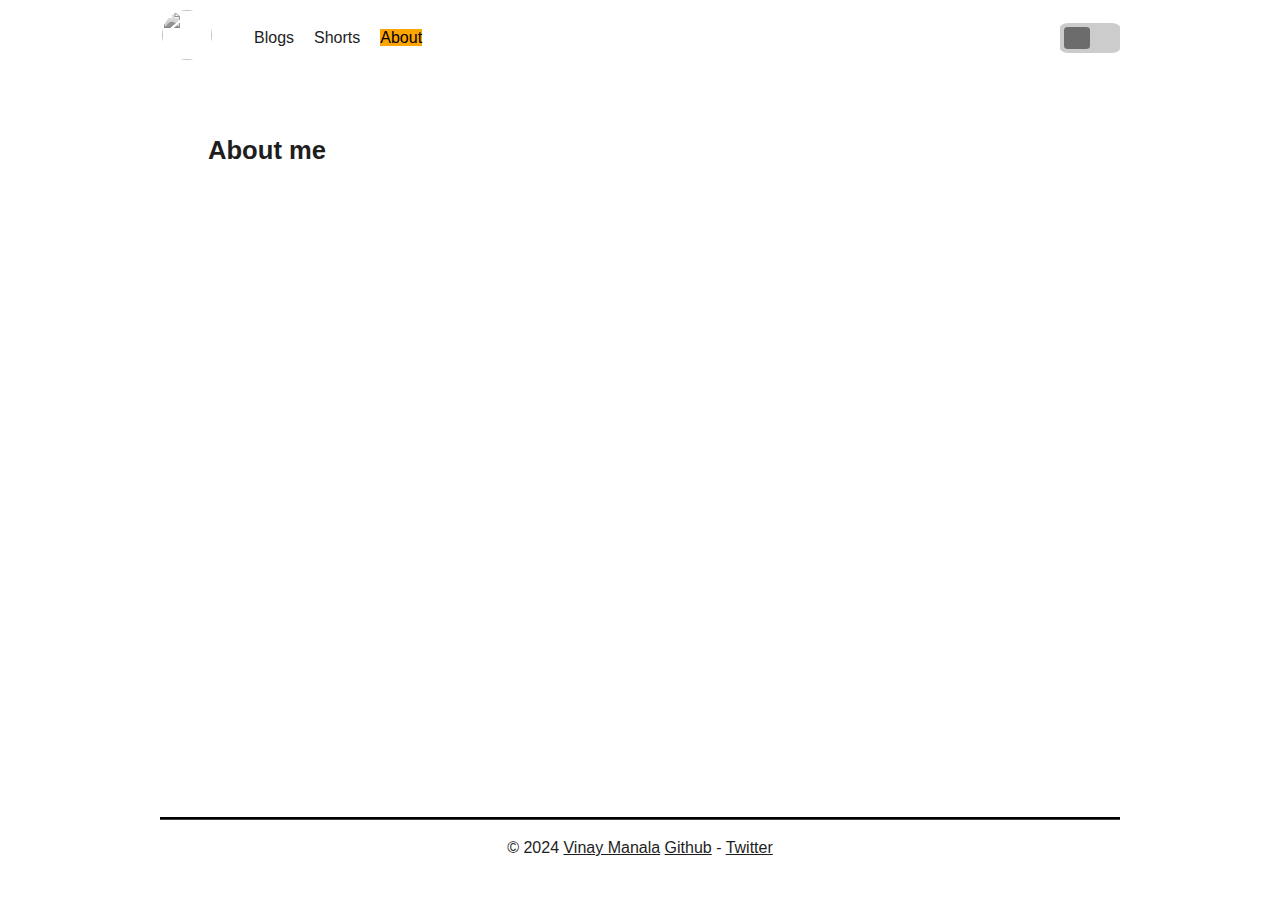
==== about/index.html @ 109b9efd "New - Adds new blogs with custom css changes" ====
<!DOCTYPE html>
<html lang="en">
  <head>
    <title>
      About Vinay Manala - Blogging About Life Skills &amp; Programming
    </title>
    <meta charset="UTF-8" />
    <meta name="viewport" content="width=device-width, initial-scale=1.0" />
    <meta
      name="description"
      content="Hi, I&rsquo;m Vinay Manala. I currently live in the Mumbai Metropolitan Area of Maharashtra with my parents.
      I have started programming when I took electronics as my engineering path. Since then I have been building projects and learning new technologies.
    "
    />
    <meta
      name="keywords"
      content="vinay, manala, vinay manala, javascript, react, reactjs, typescript, js, ts, engineering, management, blog, programming"
    />
    <meta name="robots" content="noodp" />
    <link rel="manifest" href="/manifest.json" />
    <meta
      property="og:url"
      content="https://www.vinaymanala.github.io/about/"
    />
    <meta
      property="og:site_name"
      content="About Vinay Manala - Blogging About Life Skills &amp; Programming"
    />
    <meta property="og:title" content="About Vinay Manala" />
    <meta
      property="og:description"
      content="My tech codename goes by manalavi!"
    />
    <meta property="og:locale" content="en" />
    <meta property="og:type" content="article" />

    <meta name="twitter:card" content="summary" />
    <meta name="twitter:title" content="About Vinay Manala" />
    <meta
      name="twitter:description"
      content="My tech codename goes by manalavi!"
    />
    <link rel="canonical" href="https://www.vinaymanala.github.io/about/" />
    <link rel="shortcut icon" href="/favicon.ico" />
    <link rel="stylesheet" href="../index.css" />

    <!-- Add google analytics here -->

    <link
      href="https://fonts.googleapis.com/css2?family=Poppins:ital,wght@0,300;0,400;0,600;1,300;1,400;1,600&display=swap"
      rel="stylesheet"
    />
    <script type="text/javascript" src="../main.js" defer></script>
    <!-- Lightweight client-side loader that feature-detects and load polyfills only when necessary -->
    <script src="https://cdn.jsdelivr.net/npm/@webcomponents/webcomponentsjs@2/webcomponents-loader.min.js"></script>

    <!-- Load the element definition -->
    <script
      type="module"
      src="https://cdn.jsdelivr.net/gh/zerodevx/zero-md@1/src/zero-md.min.js"
    ></script>
  </head>
  <body>
    <!-- header menu -->
    <div class="main-layout">
      <header>
        <nav>
          <div>
            <a class="profile-link-home" href="/"
              ><img
                class="profile"
                src="../assets//picture_from_bhimasankar_waterfall.jpg"
                width="50"
                height="50"
            /></a>
            <ul>
              <li><a href="../blogs">Blogs</a></li>
              <li><a href="../shorts">Shorts</a></li>
              <li>
                <a
                  href="."
                  style="
                    color: var(--link-hover-color);
                    background-color: var(--link-background-color);
                  "
                  >About</a
                >
              </li>
            </ul>
          </div>
          <!-- Toggle switch structure -->
          <label for="darkmode-toggle" class="switch darkmode-toggle">
            <input
              name="switch darkmode-toggle"
              type="checkbox"
              id="darkmode-toggle"
            />
            <span class="slider"></span>
          </label>
        </nav>
      </header>
      <!-- main setion -->
      <main>
        <section>
          <h1 style="font-size: 1.6rem">About me</h1>
          <article>
            <zero-md src="About.md">
              <template data-append>
                <style>
                  h1,
                  h2,
                  h3,
                  h4,
                  h5,
                  p,
                  label,
                  span {
                    color: var(--primary);
                  }
                  a {
                    color: var(--link-color);
                  }

                  a:hover {
                    color: var(--link-hover-color);
                    background-color: var(--link-background-color);
                    text-decoration-color: var(--link-hover-underline-color);
                  }
                  h3,
                  h5 {
                    margin: 1.5em auto;
                  }
                  p {
                    margin-top: -0.5em;
                  }
                </style>
              </template>
            </zero-md>
          </article>
        </section>
      </main>
      <!-- footer menu -->
      <footer>
        <p>
          © 2024
          <a href="https://vinaymanala.github.io">Vinay Manala</a>
          <a href="https://github.com/vinaymanala">Github</a>
          -
          <a href="https://twitter.com/vinaymanala">Twitter</a>
        </p>
      </footer>
    </div>
  </body>
</html>
---- index.css ----
/* @font-face {
  font-family: firstFont;
  src: url(assets/font1.ttf);
}

@font-face {
  font-family: secondFont;
  src: url(assets/font2.ttf);
} */

:root {
  --gap: 24px;
  --content-gap: 20px;
  --nav-width: 960px;
  --main-width: 720px;
  --post-width: 720px;
  --header-height: 60px;
  --footer-height: 80px;
  --radius: 8px;
  --monospace: "Lucida Console", Monaco, "Consolas", monospace;
  --theme: rgb(255, 255, 255);
  --entry: rgb(255, 255, 255);
  --primary: rgb(30, 30, 30);
  --primary-dim: rgb(60, 60, 60);
  --secondary: rgb(108, 108, 108);
  --tertiary: rgb(158, 158, 158);
  --tertiary-bg: rgb(214, 214, 214);
  --content: rgb(31, 31, 31);
  --code-bg: rgb(245, 245, 245);
  --border: rgb(238, 238, 238);
  --link-background-color: #ffa500;
  --link-color: var(--primary);
  /* --link-hover-color: #573eaa; */
  --link-hover-color: black;
  --link-underline-shadow: 0 1px 0 var(--link-color);
  --link-hover-underline-color: #ffa500;
  --link-hover-underline-shadow: 0 2px 0 var(--link-hover-underline-color);
  --link-transition: all 0.3s ease;
  --line-yellow: url("data:image/svg+xml;charset=utf-8,%3Csvg preserveAspectRatio='none' width='120' height='6' viewBox='0 0 120 6' xmlns='http://www.w3.org/2000/svg'%3E%3Cpath d='M119 0.8C60 4 50-0.5 1 1.5' stroke='%23fc0' stroke-width='3' fill='none' stroke-linecap='round'/%3E%3C/svg%3E");
  --signature: var(--primary);
  --signature-bg: var(--secondary);
  --border-radius-color: var(--secondary);
}

.dark {
  --theme: rgb(29, 30, 32);
  --entry: rgb(46, 46, 51);
  --primary: rgb(218, 218, 219);
  --primary-dim: rgb(186, 186, 186);
  --secondary: rgb(155, 156, 157);
  --tertiary: rgb(123, 124, 124);
  --tertiary-bg: rgb(65, 66, 68);
  --content: rgb(196, 196, 197);
  --code-bg: rgb(55, 56, 62);
  --border: rgb(51, 51, 51);
  --link-background-color: none;
  --link-color: var(--primary);
  /* --link-hover-color: #876fd6; */
  --link-hover-color: #ffa500;
  --link-underline-shadow: 0 1px 0 var(--link-color);
  --link-hover-underline-color: var(--link-hover-color);
  --link-hover-underline-shadow: 0 2px 0 var(--link-hover-underline-color);
  --border-radius-color: #ffa500;
}

html {
  /* background-color: #111010; */
  background-color: var(--theme);
  color: var(--theme);
  /* font-family: firstFont, secondFont; */
  font-family: -apple-system, BlinkMacSystemFont, Helvetica, helvetica neue,
    segoe ui, Roboto, Oxygen, Ubuntu, Cantarell, open sans, sans-serif;
  line-height: 1.5;
  text-align: inherit;
}

body {
  padding: 0;
  margin: 0 1em;
  box-sizing: border-box;
}

h1,
h2,
h3,
h3,
h5,
p,
label,
span {
  color: var(--primary);
}

.main-layout {
  height: 100vh;
  height: 100dvh;
  max-width: 60em;
  margin: auto;
  display: grid;
  grid-template-rows: auto 1fr auto;
}

header {
  margin-top: 0.5rem;
}
nav {
  display: flex;
  justify-content: space-between;
  align-items: center;
}

nav div {
  display: flex;
  align-items: center;
  text-decoration: none;
}

nav div ul {
  display: flex;
  gap: 20px;
  list-style-type: none;
}

nav div ul li a {
  text-decoration: none;
  color: var(--primary);
}

main {
  margin-top: 1rem;
}

section {
  margin: 3rem;
}

label {
  font-weight: bold;
}

a {
  color: var(--link-color);
}

a:hover {
  color: var(--link-hover-color);
  background-color: var(--link-background-color);
  text-decoration-color: var(--link-hover-underline-color);
}

.profile {
  border: 2px solid white;
  border-radius: 50%;
  object-fit: cover;
  filter: brightness(90%);
  filter: grayscale(100%);
}

.profile-link-home:hover {
  background-color: transparent !important;
}

.main-section {
  display: grid;
  height: 50rem;
  grid-template-columns: repeat(3, 1fr);
  gap: 10px;
  grid-auto-rows: minmax(100px, auto);
  color: var(--primary);
}

.main-section div {
  border-radius: 2%;
}

.blogs-view {
  background-color: var(--entry);
  border: 1px solid var(--border);
  grid-column: span 2;
  grid-row: 1;
  display: grid;
  place-items: center;
  /* font-size: x-large; */
}

.blogs-view > div {
  margin: calc(10px - 100%) 5%;
}

.blogs-view > div > a > h3 {
  font-size: 1.3em;
}

.blogs-view > div > p,
.blogs-view > div > span {
  opacity: 0.8;
  margin: 1em 0.3em;
}

.blogs-view > div > span {
  font-size: 0.8em;
}

footer {
  margin-top: 1rem;
  border-top-style: groove;
  border-top-color: var(--primary-dim);
  height: var(--footer-height);
  align-items: center;
  text-align: center;
  color: var(--primary);
}

.shorts-view {
  background-color: var(--entry);
  border: 1px solid var(--border);
  grid-column: span 2;
  grid-row: 2;
  display: grid;
  place-items: center;
  font-size: x-large;
}

.about-view {
  background-color: var(--entry);
  border: 1px solid var(--border);
  grid-column: 3;
  grid-row: 1 / 3;
  place-items: center;
  text-align: center;
  height: 100%;
}

.about-profile {
  margin-top: 1.5rem;
}

.about-description {
  margin-left: 0.5rem;
  margin-right: 0.5rem;
  text-align: start;
}

.about-me-links {
  margin-top: 1em;
  display: grid;
  grid-auto-flow: column;
  gap: 1em;
}

.about-me-links a {
  text-align: center;
}

.about-experience {
  list-style-type: none;
}

.about-main-section {
  height: 100vh;
  height: 100dvh;
  max-width: 50em;
  margin: auto;
}

.about-main-section p {
  margin-bottom: 2em;
  line-height: 2em;
}

.about-intro-name {
  font-size: 2.5rem;
  font-weight: bold;
  word-spacing: 0.2em;
}
.about-social-links {
  margin: 2em auto;
  display: flex;
  flex-direction: column;
  gap: 2em;
}

.about-social-links a {
  width: min-content;
}

.about-section-title {
  font-size: 1.5rem;
}

.about-videos-section {
  margin: 2em auto;
}

.about-sites-section {
  margin: 2em auto;
}

.blogs-articles > div {
  border: 1px solid var(--border);
  border-radius: 2%;
  padding: 1rem;
  background-color: var(--entry);
}

.blogs-articles > div > a > h3 {
  font-size: 1.3em;
}

.blogs-articles > div > p,
.blogs-articles > div > span {
  opacity: 0.8;
  margin: 1em 0.3em;
}

.blogs-articles > div > span {
  font-size: 0.8em;
}

/* media query */
@media (max-width: 768px) {
  .main-section {
    display: grid;
    grid-template-columns: repeat(100px, auto);
    height: 100vh;
    height: 100dvh;
    height: 100%;
    margin: 5% auto;
  }

  article {
    margin: auto;
  }

  .blogs-view {
    border: 1px solid var(--border);
    grid-column: span 3;
    grid-row: 1;
  }

  .blogs-view > div {
    margin: 0 5%;
  }

  .shorts-view {
    border: 1px solid var(--border);
    grid-column: span 3;
    grid-row: 2;
  }

  .about-view {
    border: 1px solid var(--border);
    height: fit-content;
    grid-column: span 3;
    grid-row: 3;
    padding: 1rem;
  }

  footer {
    margin-top: 5%;
  }
}

.switch {
  position: relative;
  display: inline-block;
  width: 60px;
  height: 30px;
  /* border-radius: 90%; */
}

/* Hide default HTML checkbox */
.switch input {
  opacity: 0;
  width: 0;
  height: 0;
}

/* The slider */
.slider {
  position: absolute;
  cursor: pointer;
  top: 0;
  left: 0;
  right: 0;
  bottom: 0;
  background-color: #ccc;
  transition: 0.4s;
  border-radius: 15%;
}

.slider:before {
  position: absolute;
  content: "";
  height: 22px;
  width: 26px;
  left: 4px;
  bottom: 4px;
  background-color: var(--border-radius-color);
  transition: 0.4s;
  border-radius: 15%;
}

/* Style for when the checkbox is checked */
input:checked + .slider {
  background-color: gray;
}

input:checked + .slider:before {
  transform: translateX(26px);
}

/* Rounded sliders */
slider.round {
  border-radius: 15%;
}

slider.round:before {
  border-radius: 15%;
}

/* Animation for each circle */
.loader circle {
  animation: pulse 1.5s infinite ease-in-out;
}
/* Delay for each circle */
.loader circle:nth-of-type(1) {
  animation-delay: 0s;
}

.loader circle:nth-of-type(2) {
  animation-delay: 0.2s;
}

.loader circle:nth-of-type(3) {
  animation-delay: 0.4s;
}

@keyframes pulse {
  0%,
  100% {
    /* transform: rotate(0deg); */
    resize: 0.2;
    opacity: 0.2;
  }
  50% {
    /* transform: rotate(360deg); */
    resize: 1;
    opacity: 1;
  }
}
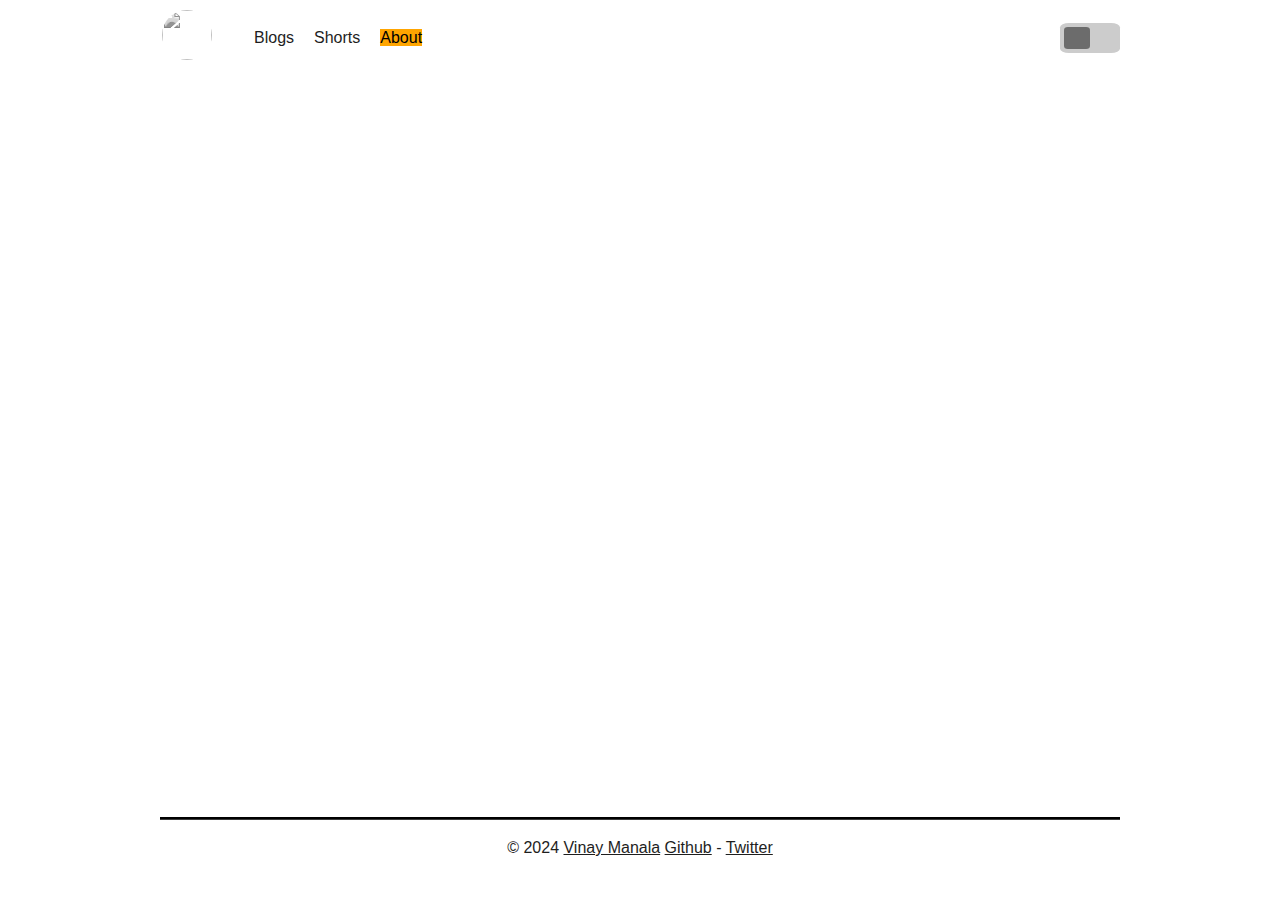
==== commit 02f08c17: "RF - Changes to mobile view and date format function" ====
--- a/about/index.html
+++ b/about/index.html
@@ -102,7 +102,6 @@
       <!-- main setion -->
       <main>
         <section>
-          <h1 style="font-size: 1.6rem">About me</h1>
           <article>
             <zero-md src="About.md">
               <template data-append>
--- a/index.css
+++ b/index.css
@@ -296,10 +296,16 @@
   margin: 2em auto;
 }
 
+.blogs-articles {
+  display: flex;
+  flex-direction: column;
+  gap: 0.5rem;
+}
+
 .blogs-articles > div {
   border: 1px solid var(--border);
   border-radius: 2%;
-  padding: 1rem;
+  padding: 0.7rem;
   background-color: var(--entry);
 }
 
@@ -319,6 +325,9 @@
 
 /* media query */
 @media (max-width: 768px) {
+  main {
+    margin-top: 0;
+  }
   .main-section {
     display: grid;
     grid-template-columns: repeat(100px, auto);
@@ -327,7 +336,9 @@
     height: 100%;
     margin: 5% auto;
   }
-
+  section {
+    margin: 0.5rem;
+  }
   article {
     margin: auto;
   }
@@ -354,6 +365,10 @@
     grid-column: span 3;
     grid-row: 3;
     padding: 1rem;
+  }
+
+  .blogs-articles > div {
+    font-size: small;
   }
 
   footer {
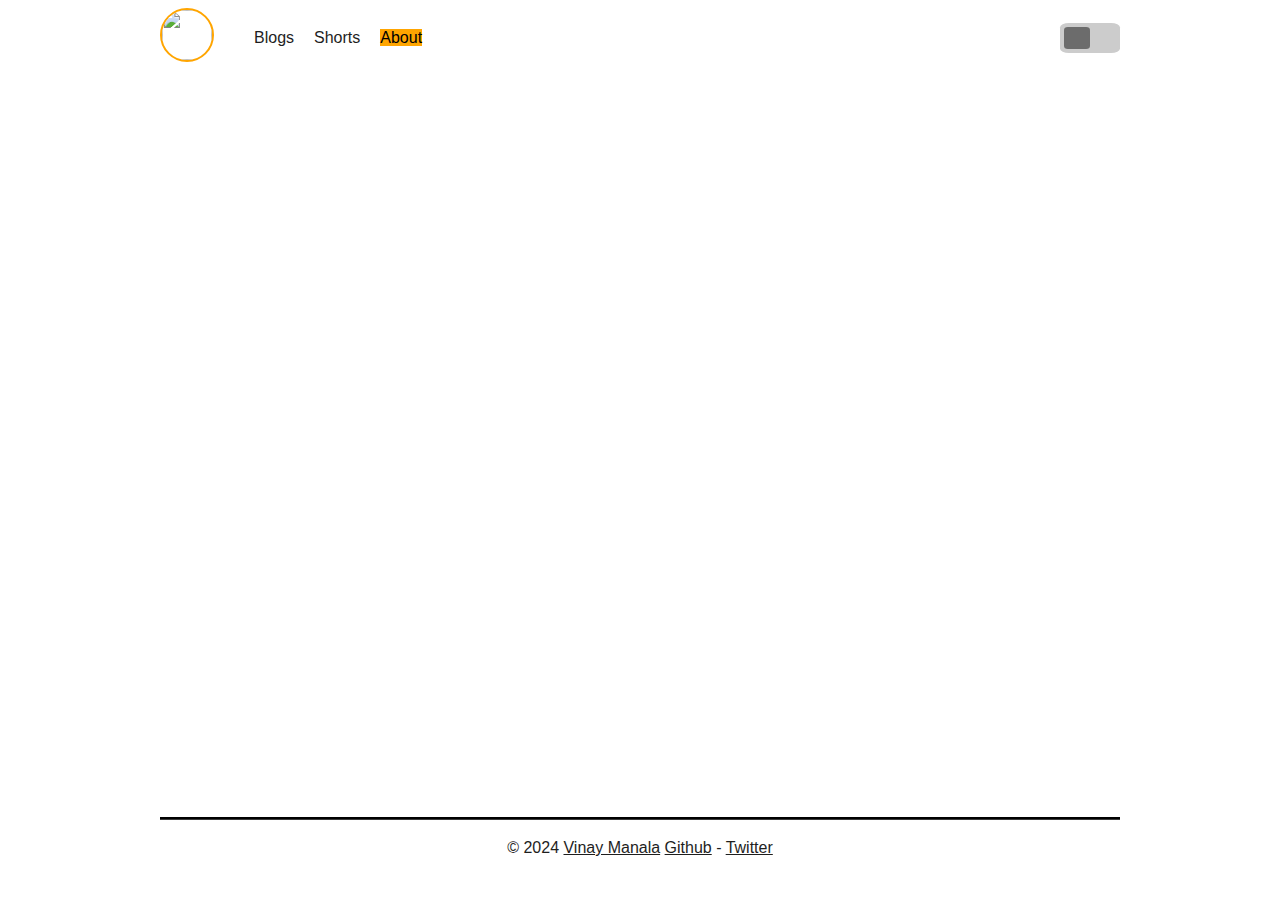
==== commit 61541da5: "New - adds acheivements" ====
--- a/about/index.html
+++ b/about/index.html
@@ -132,6 +132,9 @@
                   p {
                     margin-top: -0.5em;
                   }
+                  img[alt="award"] {
+                    width: 30%;
+                  }
                 </style>
               </template>
             </zero-md>
--- a/index.css
+++ b/index.css
@@ -103,6 +103,7 @@
 header {
   margin-top: 0.5rem;
 }
+
 nav {
   display: flex;
   justify-content: space-between;
@@ -149,11 +150,11 @@
 }
 
 .profile {
-  border: 2px solid white;
+  border: 2px solid var(--link-hover-underline-color);
   border-radius: 50%;
   object-fit: cover;
-  filter: brightness(90%);
-  filter: grayscale(100%);
+  /* filter: brightness(90%);
+  filter: grayscale(100%); */
 }
 
 .profile-link-home:hover {
@@ -177,27 +178,70 @@
   background-color: var(--entry);
   border: 1px solid var(--border);
   grid-column: span 2;
-  grid-row: 1;
+  grid-row: 1 / 3;
   display: grid;
   place-items: center;
-  /* font-size: x-large; */
-}
-
-.blogs-view > div {
-  margin: calc(10px - 100%) 5%;
-}
-
-.blogs-view > div > a > h3 {
+  position: relative;
+}
+
+.shorts-view {
+  background-color: var(--entry);
+  border: 1px solid var(--border);
+  grid-column: 2;
+  grid-row: 3 / 5;
+  display: grid;
+  place-items: center;
+  position: relative;
+}
+
+.about-view {
+  background-color: var(--entry);
+  border: 1px solid var(--border);
+  grid-column: 3;
+  grid-row: 1 / 5;
+  /* display: grid; */
+  place-items: center;
+  position: relative;
+}
+
+.tags-view {
+  background-color: var(--entry);
+  border: 1px solid var(--border);
+  grid-column: 1;
+  grid-row: 3 / 5;
+  display: grid;
+  /* place-items: center; */
+  height: 100%;
+  position: relative;
+}
+
+.blogs-view > div,
+.shorts-view > div,
+.tags-view > div {
+  margin: 5%;
+  position: absolute;
+  top: 0;
+}
+
+.tags-view > div > ul > li {
+  list-style: none;
+}
+.blogs-view > div > a > h3,
+.shorts-view > div > a > h3 {
   font-size: 1.3em;
 }
 
 .blogs-view > div > p,
-.blogs-view > div > span {
+.blogs-view > div > span,
+.shorts-view > div > p,
+.shorts-view > div > span {
   opacity: 0.8;
   margin: 1em 0.3em;
-}
-
-.blogs-view > div > span {
+  transition: opacity 0.3s ease-in-out;
+}
+
+.blogs-view > div > span,
+.shorts-view > div > span {
   font-size: 0.8em;
 }
 
@@ -211,28 +255,8 @@
   color: var(--primary);
 }
 
-.shorts-view {
-  background-color: var(--entry);
-  border: 1px solid var(--border);
-  grid-column: span 2;
-  grid-row: 2;
-  display: grid;
-  place-items: center;
-  font-size: x-large;
-}
-
-.about-view {
-  background-color: var(--entry);
-  border: 1px solid var(--border);
-  grid-column: 3;
-  grid-row: 1 / 3;
-  place-items: center;
-  text-align: center;
-  height: 100%;
-}
-
 .about-profile {
-  margin-top: 1.5rem;
+  margin: 2rem auto;
 }
 
 .about-description {
@@ -296,30 +320,42 @@
   margin: 2em auto;
 }
 
-.blogs-articles {
+.blogs-articles,
+.shorts-articles,
+.tags-articles {
   display: flex;
   flex-direction: column;
-  gap: 0.5rem;
-}
-
-.blogs-articles > div {
+  gap: 1.5rem;
+}
+
+.blogs-articles > div,
+.shorts-articles > div,
+.tags-articles > div {
   border: 1px solid var(--border);
   border-radius: 2%;
   padding: 0.7rem;
   background-color: var(--entry);
 }
 
-.blogs-articles > div > a > h3 {
+.blogs-articles > div > a > h3,
+.shorts-articles > div > a > h3,
+.tags-articles > div > a > h3 {
   font-size: 1.3em;
 }
 
 .blogs-articles > div > p,
-.blogs-articles > div > span {
+.blogs-articles > div > span,
+.shorts-articles > div > p,
+.shorts-articles > div > span,
+.tags-articles > div > p,
+.tags-articles > div > span {
   opacity: 0.8;
   margin: 1em 0.3em;
 }
 
-.blogs-articles > div > span {
+.blogs-articles > div > span,
+.shorts-articles > div > span,
+.tags-articles > div > span {
   font-size: 0.8em;
 }
 
@@ -347,23 +383,35 @@
     border: 1px solid var(--border);
     grid-column: span 3;
     grid-row: 1;
-  }
-
-  .blogs-view > div {
-    margin: 0 5%;
+    position: static;
   }
 
   .shorts-view {
     border: 1px solid var(--border);
     grid-column: span 3;
     grid-row: 2;
+    position: static;
+  }
+
+  .blogs-view > div,
+  .shorts-view > div,
+  .tags-view > div {
+    margin: 0 5%;
+    position: static;
+  }
+
+  .tags-view {
+    border: 1px solid var(--border);
+    grid-column: span 3;
+    grid-row: 3;
+    position: static;
   }
 
   .about-view {
     border: 1px solid var(--border);
     height: fit-content;
     grid-column: span 3;
-    grid-row: 3;
+    grid-row: 4;
     padding: 1rem;
   }
 
@@ -435,6 +483,11 @@
 }
 
 /* Animation for each circle */
+
+.loader {
+  align-content: center;
+  height: 90%;
+}
 .loader circle {
   animation: pulse 1.5s infinite ease-in-out;
 }
